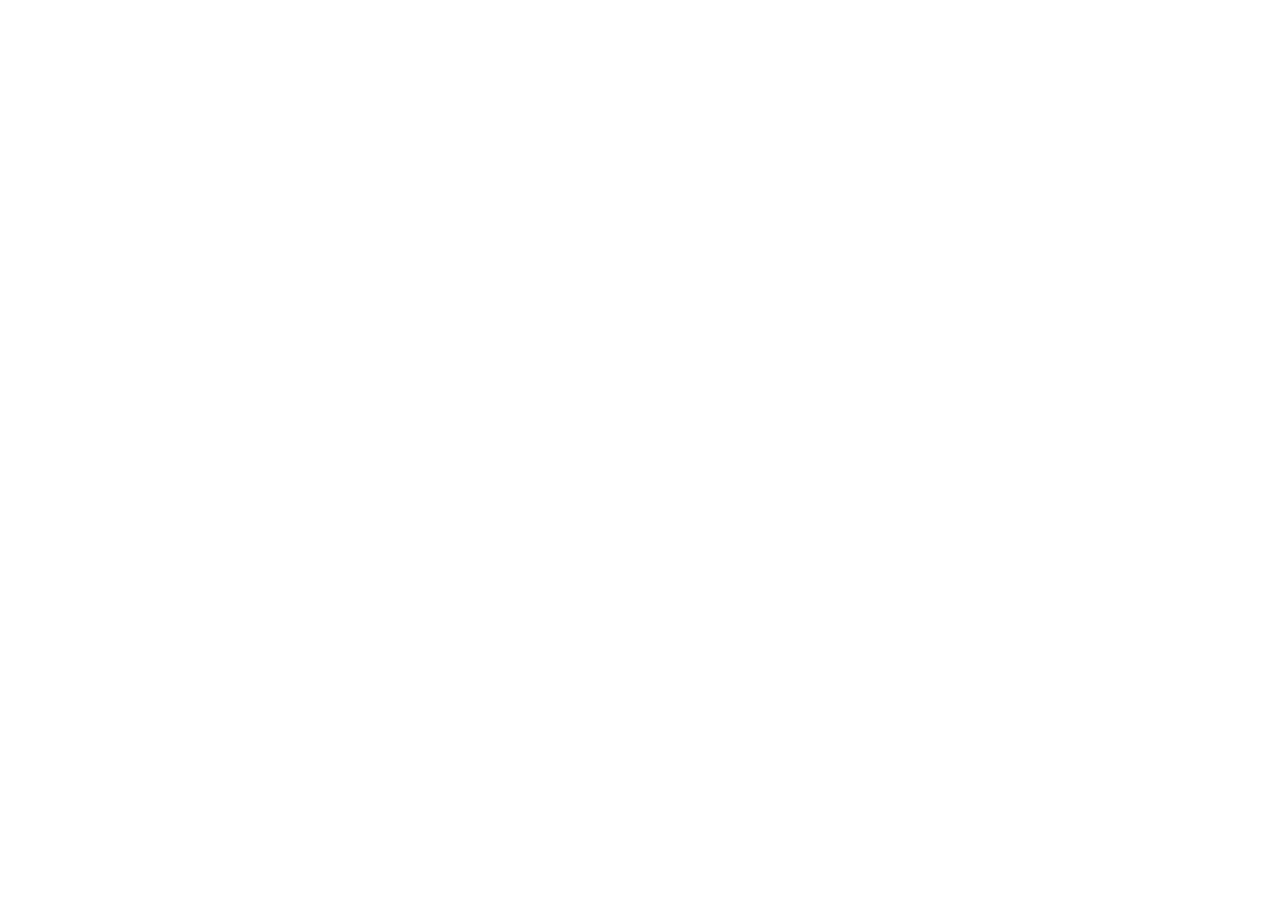
==== index.html @ 51a49097 "Updates" ====
<!doctype html>
<html lang="en">
  <head>
    <meta charset="UTF-8" />
    <link rel="icon" type="image/svg+xml" href="/yss-react/vite.svg" />
    <meta name="viewport" content="width=device-width, initial-scale=1.0" />
    <title>youtube-summary-player</title>
    <script type="module" crossorigin src="/yss-react/assets/index-7935e4ee.js"></script>
    <link rel="stylesheet" href="/yss-react/assets/index-8e76db42.css">
  </head>
  <body>
    <div id="root"></div>
    
  </body>
</html>
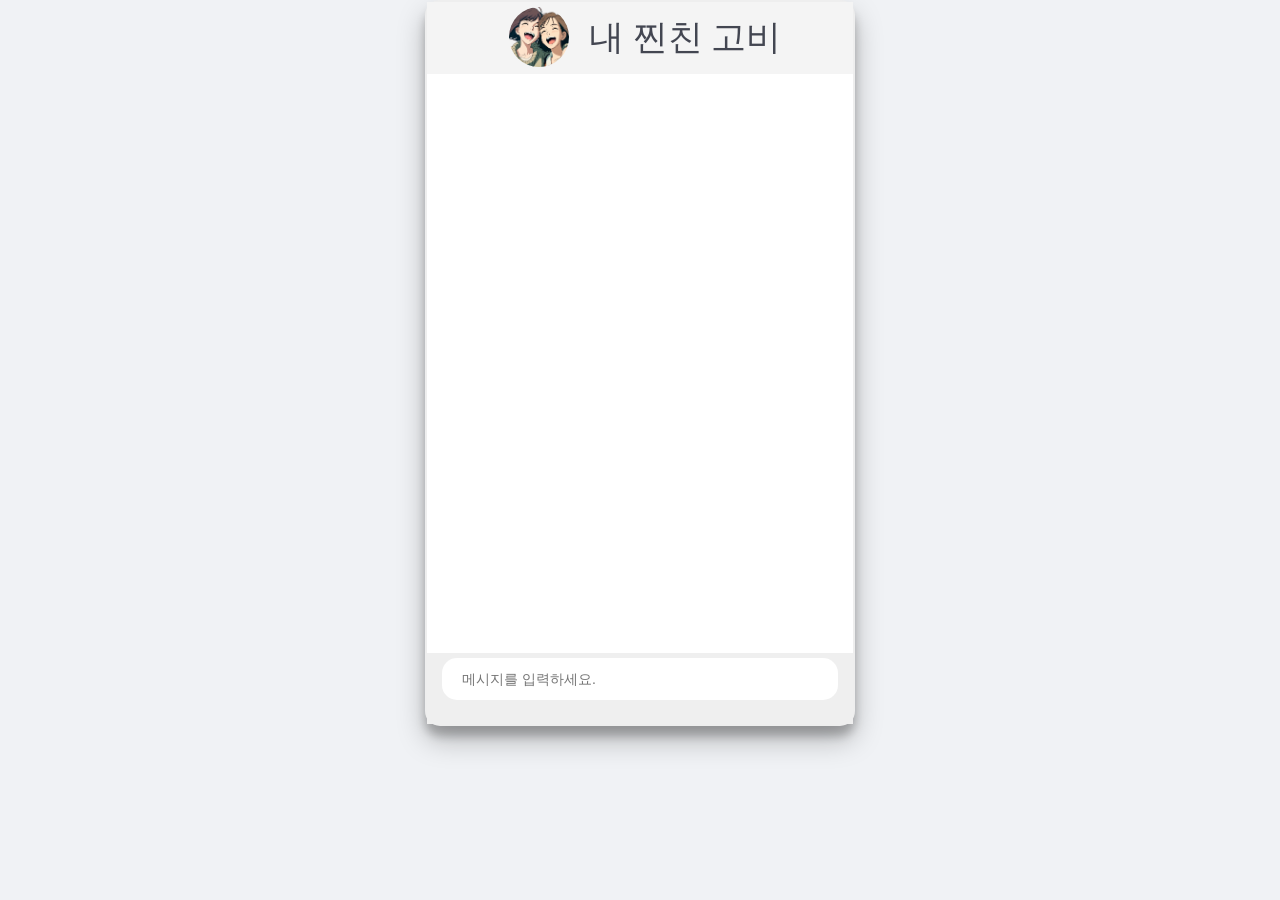
==== commit 618e25df: "Updates" ====
--- a/index.html
+++ b/index.html
@@ -2,11 +2,11 @@
 <html lang="en">
   <head>
     <meta charset="UTF-8" />
-    <link rel="icon" type="image/svg+xml" href="/yss-react/vite.svg" />
+    <link rel="icon" type="image/svg+xml" href="/vite.svg" />
     <meta name="viewport" content="width=device-width, initial-scale=1.0" />
     <title>youtube-summary-player</title>
-    <script type="module" crossorigin src="/yss-react/assets/index-7935e4ee.js"></script>
-    <link rel="stylesheet" href="/yss-react/assets/index-8e76db42.css">
+    <script type="module" crossorigin src="/assets/index-84060931.js"></script>
+    <link rel="stylesheet" href="/assets/index-8e76db42.css">
   </head>
   <body>
     <div id="root"></div>
--- a/assets/index-8e76db42.css
+++ b/assets/index-8e76db42.css
@@ -0,0 +1 @@
+@import"https://fonts.googleapis.com/css?family=Lato:400,700";@import"https://fonts.googleapis.com/css?family=Do+Hyeon:400";body{margin:0;font-family:-apple-system,BlinkMacSystemFont,Segoe UI,Roboto,Oxygen,Ubuntu,Cantarell,Fira Sans,Droid Sans,Helvetica Neue,sans-serif;-webkit-font-smoothing:antialiased;-moz-osx-font-smoothing:grayscale;background-color:#f0f2f5;color:#333}code{font-family:source-code-pro,Menlo,Monaco,Consolas,Courier New,monospace}*{box-sizing:border-box}@font-face{font-family:NanumGothic;font-style:normal;src:url(/fonts/Nanum_Gothic/NanumGothic-Regular.ttf)}*,*:before,*:after{box-sizing:border-box}ul{margin:0;padding:15px 15px 0;list-style:none}.container{margin:0 auto;border-radius:5px;display:flex;justify-content:center;width:100%}.chat{width:100%;color:#434651;border:2px solid #EEEEEE;max-width:430px;margin:0 auto;border-radius:15px;background-color:#fff;box-shadow:0 14px 28px #00000040,0 10px 10px #00000038}.chat .chat-header{display:flex;padding:5px 0 7px;border-bottom:4px solid white;align-items:center;justify-content:center;background-color:#f4f4f4}.chat .chat-header .chat-about{margin-left:20px;font-size:35px;font-family:Do Hyeon;text-align:center}.chat .chat-history{padding:10px 0;border-bottom:5px solid white;scrollbar-width:none;overflow-y:auto;height:575px}.chat .chat-history::-webkit-scrollbar{display:none}.chat .chat-history .message-data{margin-bottom:15px;font-size:14px}.chat .chat-history .message-data-time{font-size:14px}.chat .chat-history .message{color:#fff;padding:18px 20px;line-height:22px;border-radius:15px;margin-bottom:15px;width:100%;position:relative}.chat .chat-history .message:after{bottom:100%;border:solid transparent;content:" ";height:0;width:0;position:absolute;pointer-events:none;border-bottom-color:#f1f1f1;border-width:10px;right:17%}.chat .chat-history .my-message{background:#F1F1F1;padding:5px 10px;font-size:15px;width:90%;color:#000}.chat .chat-history .other-message{border:1px solid #8A8A8A;padding:5px 10px;font-size:15px;width:90%;color:#000}.chat .chat-history .other-message:after{border-bottom-color:#8a8a8a;left:17%}.chat .chat-message{padding:5px 15px 0;background-color:#efefef}.chat .chat-message textarea{width:100%;border:none;padding:10px 20px;font:14px/22px Lato,Arial,sans-serif;border-radius:15px;resize:none;margin-bottom:20px}.chat .chat-message textarea:focus{outline:none;border:2px solid #DAA520}.align-right{text-align:right;float:right}.float-right{float:right;margin-right:10px}.float-left{float:left;margin-left:10px}.clearfix:after{visibility:hidden;display:block;font-size:0;content:" ";clear:both}.face-image{position:relative;top:.5rem;border-radius:50%;width:30px;height:30px}.loading-dots{display:inline-block;height:10px;text-align:center;font-size:10px}.loading-dots span{display:inline-block;width:10px;height:10px;margin:0 2px;background-color:#555;border-radius:50%;opacity:0;animation:loading-dots 1.5s infinite}.loading-dots span:nth-child(1){animation-delay:.1s}.loading-dots span:nth-child(2){animation-delay:.3s}.loading-dots span:nth-child(3){animation-delay:.5s}@keyframes loading-dots{0%,to{opacity:0}50%{opacity:1}}@keyframes blink{0%,to{opacity:1}50%{opacity:0}}.info{display:block;height:1.2rem;font-size:12px;color:#1a237e;font-weight:bolder}.blink{animation-name:blink;animation-duration:2s;animation-delay:.5s;animation-iteration-count:50}.drag-over{background-color:#00000080}#file{display:none}.center-image{text-align:center}
